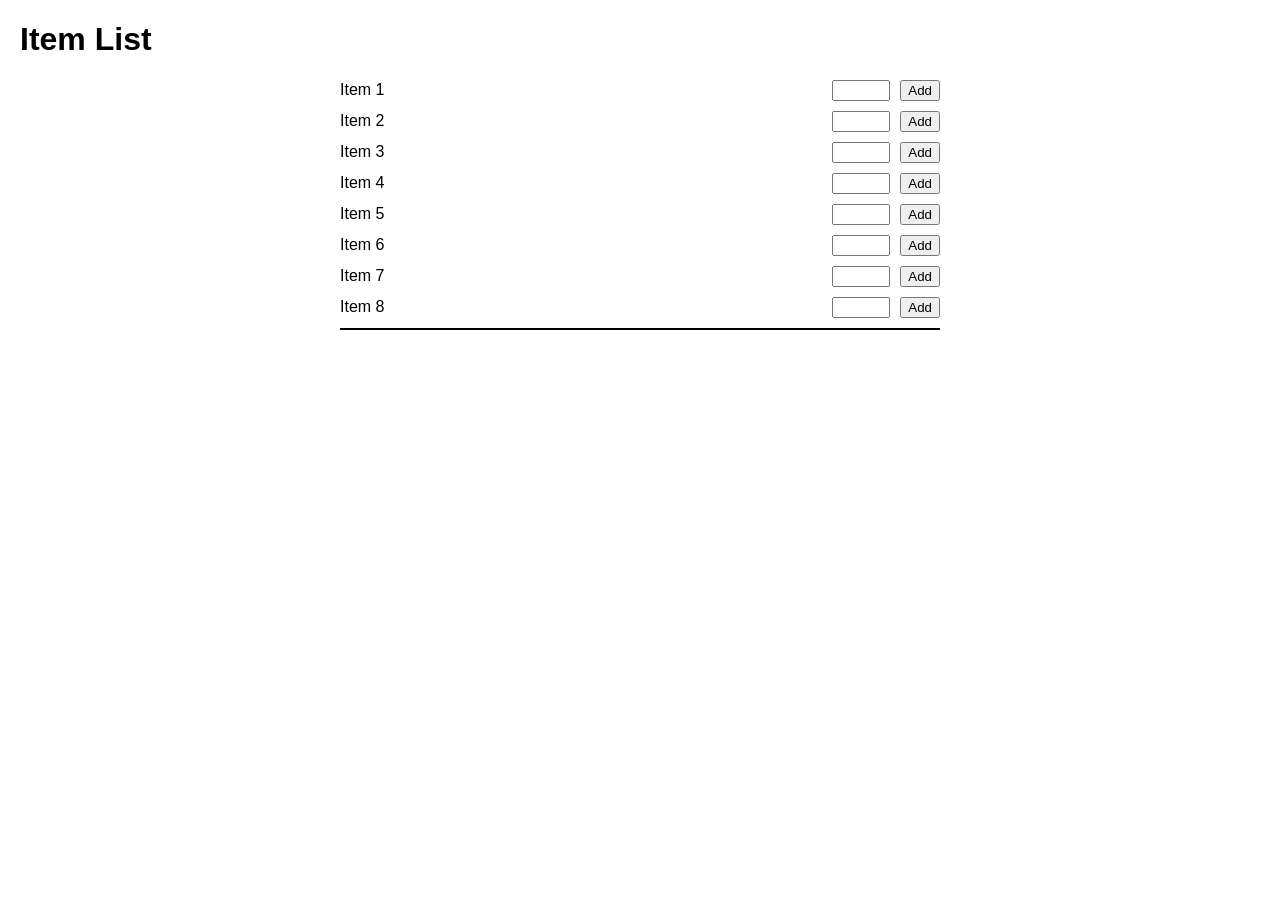
==== index.html @ eb2b6990 "Update and rename test2.0.html to index.html" ====
<!DOCTYPE html>
<html lang="en">
<head>
    <meta charset="UTF-8">
    <meta name="viewport" content="width=device-width, initial-scale=1.0">
    <title>Item List with Numbers</title>
    <style>
        body {
            font-family: Arial, sans-serif;
            margin: 20px;
            padding: 0;
            box-sizing: border-box;
        }
        .item {
            margin-bottom: 10px;
            display: flex;
            align-items: center;
        }
        .item span {
            flex: 1;
        }
        .item input {
            width: 50px;
            margin-right: 10px;
        }
        #selectedItems {
            margin-top: 20px;
            border-top: 2px solid #000;
            padding-top: 10px;
        }
        #itemList, #selectedItems {
            max-width: 600px;
            margin: 0 auto;
        }
    </style>
</head>
<body>
    <h1>Item List</h1>
    <div id="itemList">
        <div class="item">
            <span>Item 1</span>
            <input type="number" id="item1" onkeydown="checkEnter(event, 'Item 1')">
            <button onclick="addItem('Item 1', document.getElementById('item1').value, document.getElementById('item1'))">Add</button>
        </div>
        <div class="item">
            <span>Item 2</span>
            <input type="number" id="item2" onkeydown="checkEnter(event, 'Item 2')">
            <button onclick="addItem('Item 2', document.getElementById('item2').value, document.getElementById('item2'))">Add</button>
        </div>
        <div class="item">
            <span>Item 3</span>
            <input type="number" id="item3" onkeydown="checkEnter(event, 'Item 3')">
            <button onclick="addItem('Item 3', document.getElementById('item3').value, document.getElementById('item3'))">Add</button>
        </div>
        <div class="item">
            <span>Item 4</span>
            <input type="number" id="item4" onkeydown="checkEnter(event, 'Item 4')">
            <button onclick="addItem('Item 4', document.getElementById('item4').value, document.getElementById('item4'))">Add</button>
        </div>
        <div class="item">
            <span>Item 5</span>
            <input type="number" id="item5" onkeydown="checkEnter(event, 'Item 5')">
            <button onclick="addItem('Item 5', document.getElementById('item5').value, document.getElementById('item5'))">Add</button>
        </div>
        <div class="item">
            <span>Item 6</span>
            <input type="number" id="item6" onkeydown="checkEnter(event, 'Item 6')">
            <button onclick="addItem('Item 6', document.getElementById('item6').value, document.getElementById('item6'))">Add</button>
        </div>
        <div class="item">
            <span>Item 7</span>
            <input type="number" id="item7" onkeydown="checkEnter(event, 'Item 7')">
            <button onclick="addItem('Item 7', document.getElementById('item7').value, document.getElementById('item7'))">Add</button>
        </div>
        <div class="item">
            <span>Item 8</span>
            <input type="number" id="item8" onkeydown="checkEnter(event, 'Item 8')">
            <button onclick="addItem('Item 8', document.getElementById('item8').value, document.getElementById('item8'))">Add</button>
        </div>
    </div>

    <div id="selectedItems"></div>

    <script>
        document.addEventListener("DOMContentLoaded", () => {
            loadItems();
        });

        function addItem(item, number, inputElement) {
            if (number) {
                const selectedItems = document.getElementById('selectedItems');
                const newItem = document.createElement('div');
                newItem.textContent = `${item}: ${number}`;
                selectedItems.appendChild(newItem);
                inputElement.value = '';  // Clear the input box

                saveItem(item, number);
            } else {
                alert('Please enter a number.');
            }
        }

        function checkEnter(event, item) {
            if (event.key === 'Enter') {
                const inputElement = event.target;
                addItem(item, inputElement.value, inputElement);
            }
        }

        function saveItem(item, number) {
            const savedItems = JSON.parse(localStorage.getItem('selectedItems')) || [];
            savedItems.push({ item, number });
            localStorage.setItem('selectedItems', JSON.stringify(savedItems));
        }

        function loadItems() {
            const savedItems = JSON.parse(localStorage.getItem('selectedItems')) || [];
            const selectedItems = document.getElementById('selectedItems');
            savedItems.forEach(savedItem => {
                const newItem = document.createElement('div');
                newItem.textContent = `${savedItem.item}: ${savedItem.number}`;
                selectedItems.appendChild(newItem);
            });
        }
    </script>
</body>
</html>
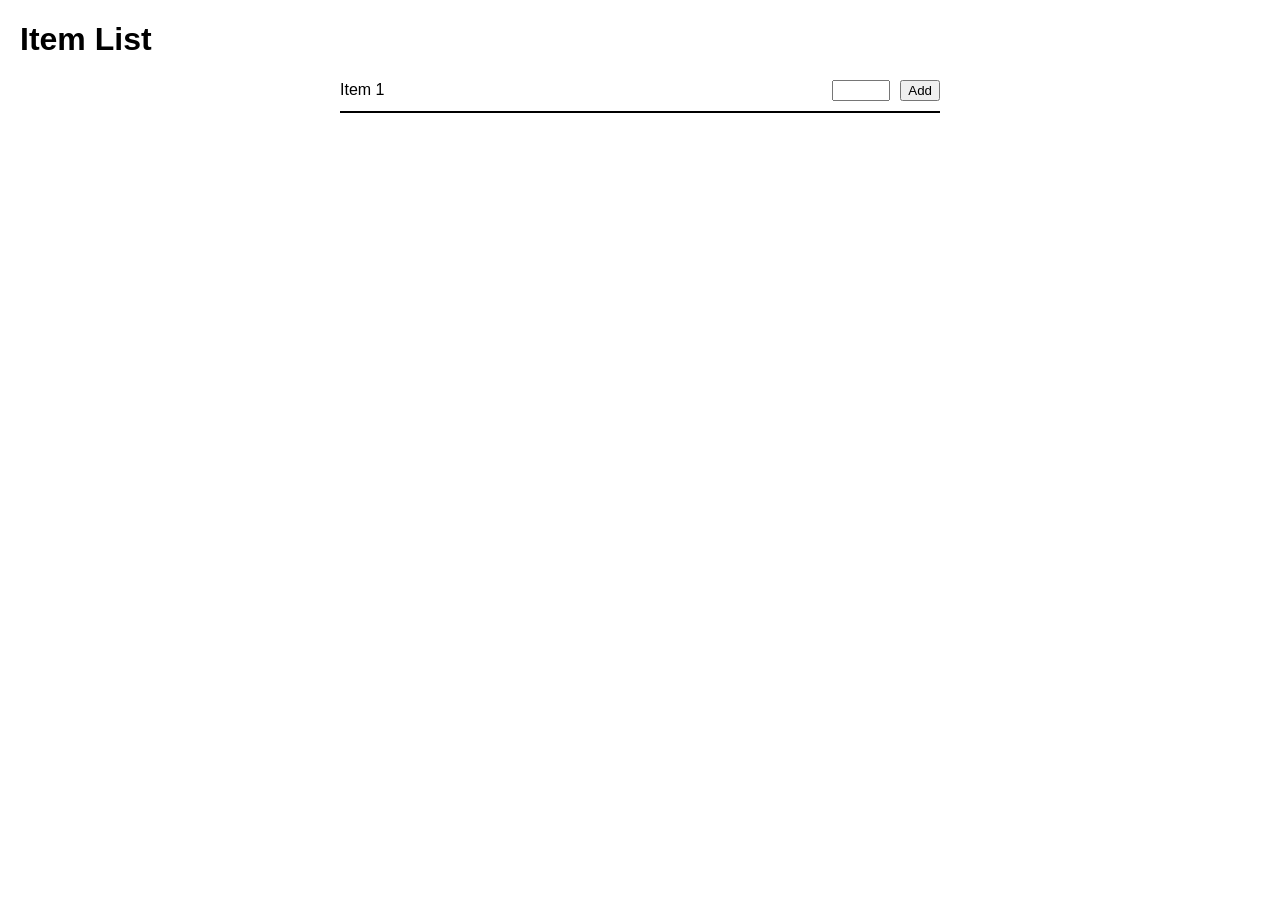
==== commit 5fd35a1a: "Update index.html" ====
--- a/index.html
+++ b/index.html
@@ -32,69 +32,64 @@
             max-width: 600px;
             margin: 0 auto;
         }
+        .selected-item {
+            display: flex;
+            align-items: center;
+            justify-content: space-between;
+            margin-top: 10px;
+            padding: 10px;
+            border: 1px solid #ccc;
+            border-radius: 4px;
+        }
+        .delete-btn {
+            padding: 5px 10px;
+            background-color: red;
+            color: white;
+            border: none;
+            cursor: pointer;
+            border-radius: 4px;
+        }
     </style>
 </head>
 <body>
     <h1>Item List</h1>
     <div id="itemList">
+        <!-- Repeat for each item -->
         <div class="item">
             <span>Item 1</span>
             <input type="number" id="item1" onkeydown="checkEnter(event, 'Item 1')">
             <button onclick="addItem('Item 1', document.getElementById('item1').value, document.getElementById('item1'))">Add</button>
         </div>
-        <div class="item">
-            <span>Item 2</span>
-            <input type="number" id="item2" onkeydown="checkEnter(event, 'Item 2')">
-            <button onclick="addItem('Item 2', document.getElementById('item2').value, document.getElementById('item2'))">Add</button>
-        </div>
-        <div class="item">
-            <span>Item 3</span>
-            <input type="number" id="item3" onkeydown="checkEnter(event, 'Item 3')">
-            <button onclick="addItem('Item 3', document.getElementById('item3').value, document.getElementById('item3'))">Add</button>
-        </div>
-        <div class="item">
-            <span>Item 4</span>
-            <input type="number" id="item4" onkeydown="checkEnter(event, 'Item 4')">
-            <button onclick="addItem('Item 4', document.getElementById('item4').value, document.getElementById('item4'))">Add</button>
-        </div>
-        <div class="item">
-            <span>Item 5</span>
-            <input type="number" id="item5" onkeydown="checkEnter(event, 'Item 5')">
-            <button onclick="addItem('Item 5', document.getElementById('item5').value, document.getElementById('item5'))">Add</button>
-        </div>
-        <div class="item">
-            <span>Item 6</span>
-            <input type="number" id="item6" onkeydown="checkEnter(event, 'Item 6')">
-            <button onclick="addItem('Item 6', document.getElementById('item6').value, document.getElementById('item6'))">Add</button>
-        </div>
-        <div class="item">
-            <span>Item 7</span>
-            <input type="number" id="item7" onkeydown="checkEnter(event, 'Item 7')">
-            <button onclick="addItem('Item 7', document.getElementById('item7').value, document.getElementById('item7'))">Add</button>
-        </div>
-        <div class="item">
-            <span>Item 8</span>
-            <input type="number" id="item8" onkeydown="checkEnter(event, 'Item 8')">
-            <button onclick="addItem('Item 8', document.getElementById('item8').value, document.getElementById('item8'))">Add</button>
-        </div>
+        <!-- Add other items similarly -->
     </div>
 
     <div id="selectedItems"></div>
 
+    <!-- Add Backendless SDK -->
+    <script src="https://api.backendless.com/sdk/js/latest/backendless.min.js"></script>
+
     <script>
         document.addEventListener("DOMContentLoaded", () => {
-            loadItems();
+            // Initialize Backendless
+            try {
+                Backendless.initApp('9EB6F76C-108A-46DD-B9F0-2604D235E6AD', 'CF8D5B23-C51C-4200-B22B-8BBBFCB6E0A3');
+                console.log("Backendless initialized successfully");
+                loadItems();
+                subscribeToRealTimeUpdates();
+            } catch (error) {
+                console.error("Error initializing Backendless:", error);
+            }
         });
 
-        function addItem(item, number, inputElement) {
+        async function addItem(item, number, inputElement) {
             if (number) {
-                const selectedItems = document.getElementById('selectedItems');
-                const newItem = document.createElement('div');
-                newItem.textContent = `${item}: ${number}`;
-                selectedItems.appendChild(newItem);
-                inputElement.value = '';  // Clear the input box
-
-                saveItem(item, number);
+                try {
+                    const result = await Backendless.Data.of('Items').save({ item: item, number: number });
+                    console.log("Item saved:", result);
+                    inputElement.value = '';  // Clear the input box after adding
+                } catch (error) {
+                    console.error('Error saving item:', error);
+                }
             } else {
                 alert('Please enter a number.');
             }
@@ -107,20 +102,82 @@
             }
         }
 
-        function saveItem(item, number) {
-            const savedItems = JSON.parse(localStorage.getItem('selectedItems')) || [];
-            savedItems.push({ item, number });
-            localStorage.setItem('selectedItems', JSON.stringify(savedItems));
+        async function loadItems() {
+            try {
+                const savedItems = await Backendless.Data.of('Items').find();
+                console.log("Items loaded:", savedItems);
+
+                const selectedItems = document.getElementById('selectedItems');
+                selectedItems.innerHTML = ''; // Clear current items before loading
+                savedItems.forEach(savedItem => {
+                    addItemToDOM(savedItem.item, savedItem.number);
+                });
+            } catch (error) {
+                console.error('Error loading items:', error);
+            }
         }
 
-        function loadItems() {
-            const savedItems = JSON.parse(localStorage.getItem('selectedItems')) || [];
+        function addItemToDOM(item, number) {
             const selectedItems = document.getElementById('selectedItems');
-            savedItems.forEach(savedItem => {
-                const newItem = document.createElement('div');
-                newItem.textContent = `${savedItem.item}: ${savedItem.number}`;
-                selectedItems.appendChild(newItem);
+            const newItem = document.createElement('div');
+            newItem.classList.add('selected-item');
+            newItem.dataset.item = item;
+            newItem.dataset.number = number;
+            newItem.innerHTML = `<span>${item}: ${number}</span>`;
+
+            // Create delete button
+            const deleteButton = document.createElement('button');
+            deleteButton.textContent = 'Delete';
+            deleteButton.classList.add('delete-btn');
+            deleteButton.onclick = () => deleteItem(newItem);
+
+            newItem.appendChild(deleteButton);
+            selectedItems.appendChild(newItem);
+        }
+
+        async function deleteItem(element) {
+            const item = element.dataset.item;
+            const number = element.dataset.number;
+            try {
+                const queryBuilder = Backendless.DataQueryBuilder.create().setWhereClause(`item = '${item}' AND number = ${number}`);
+                const itemsToDelete = await Backendless.Data.of('Items').find(queryBuilder);
+                if (itemsToDelete.length > 0) {
+                    await Backendless.Data.of('Items').remove(itemsToDelete[0]);
+                    console.log('Item deleted:', itemsToDelete[0]);
+                    element.remove();  // Remove item from the DOM
+                } else {
+                    console.log('No matching item found to delete');
+                }
+            } catch (error) {
+                console.error('Error deleting item:', error);
+            }
+        }
+
+        function subscribeToRealTimeUpdates() {
+            const rtHandlers = Backendless.Data.of('Items').rt();
+
+            rtHandlers.addCreateListener(newItem => {
+                console.log('Item created:', newItem);
+                addItemToDOM(newItem.item, newItem.number);
             });
+
+            rtHandlers.addDeleteListener(deletedItem => {
+                console.log('Item deleted:', deletedItem);
+                removeItemFromDOM(deletedItem.item, deletedItem.number);
+            });
+        }
+
+        function removeItemFromDOM(item, number) {
+            const selectedItems = document.getElementById('selectedItems');
+            const children = selectedItems.children;
+            for (let i = 0; i < children.length; i++) {
+                const child = children[i];
+                if (child.dataset.item === item && child.dataset.number === number.toString()) {
+                    console.log(`Removing child: ${child.innerText}`);
+                    child.remove();
+                    break;
+                }
+            }
         }
     </script>
 </body>
